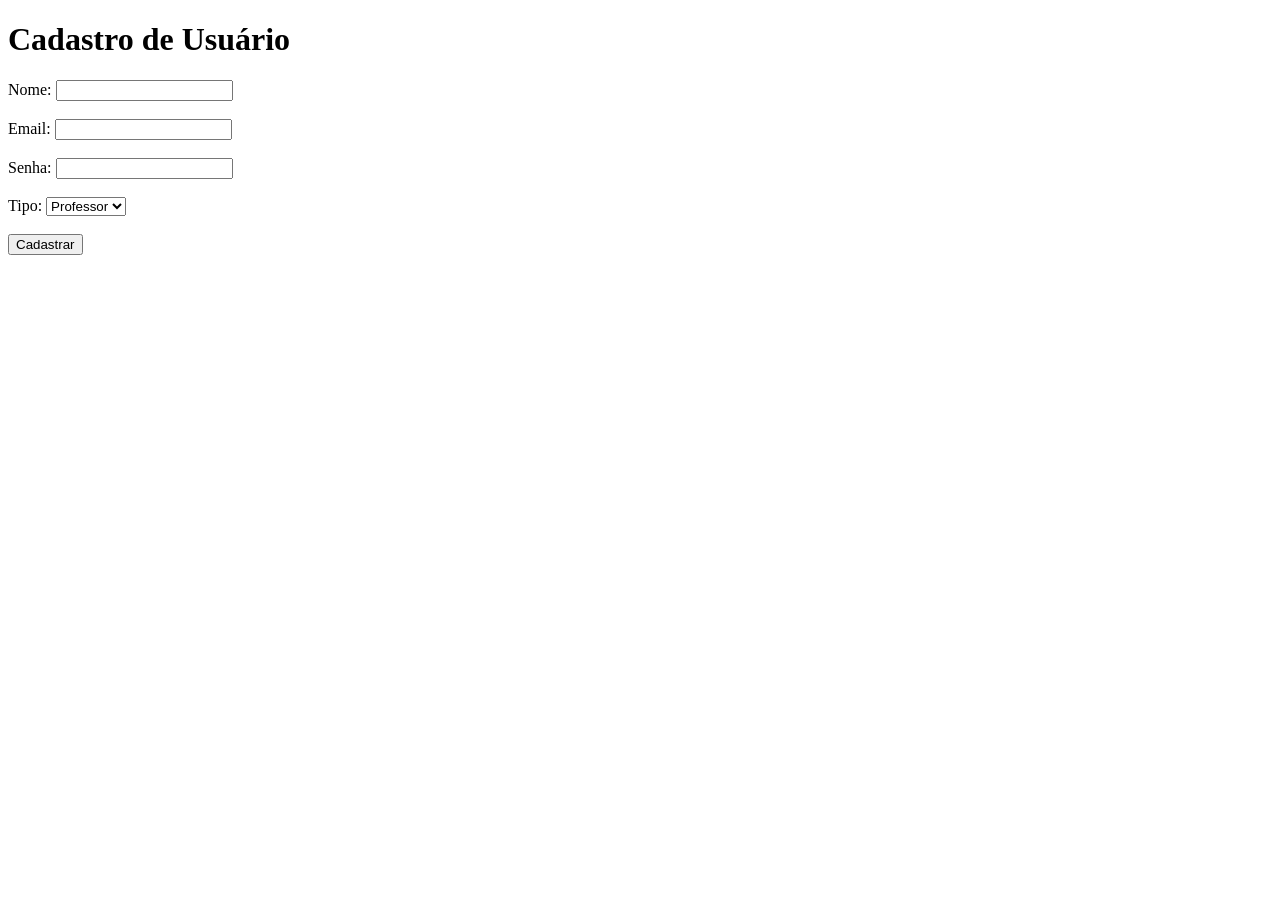
==== sistema-tarefas/src/main/resources/templates/cadastro.html @ e4966582 "alteração nos codigo e adição do botão de criar cadastro junto com style do projeto" ====
<!DOCTYPE html>
<html xmlns:th="http://www.thymeleaf.org">
<head>
    <title>Cadastro</title>
</head>
<body>
    <h1>Cadastro de Usuário</h1>
    
    <form th:action="@{/cadastro}" th:object="${usuario}" method="post">
        <label>Nome:</label>
        <input type="text" th:field="*{nome}" required /><br><br>

        <label>Email:</label>
        <input type="email" th:field="*{email}" required /><br><br>

        <label>Senha:</label>
        <input type="password" th:field="*{senha}" required /><br><br>

        <label>Tipo:</label>
        <select th:field="*{tipo}" required>
            <option value="professor">Professor</option>
            <option value="aluno">Aluno</option>
        </select><br><br>

        <button type="submit">Cadastrar</button>
    </form>
    
    <p th:text="${mensagem}"></p>
</body>
</html>
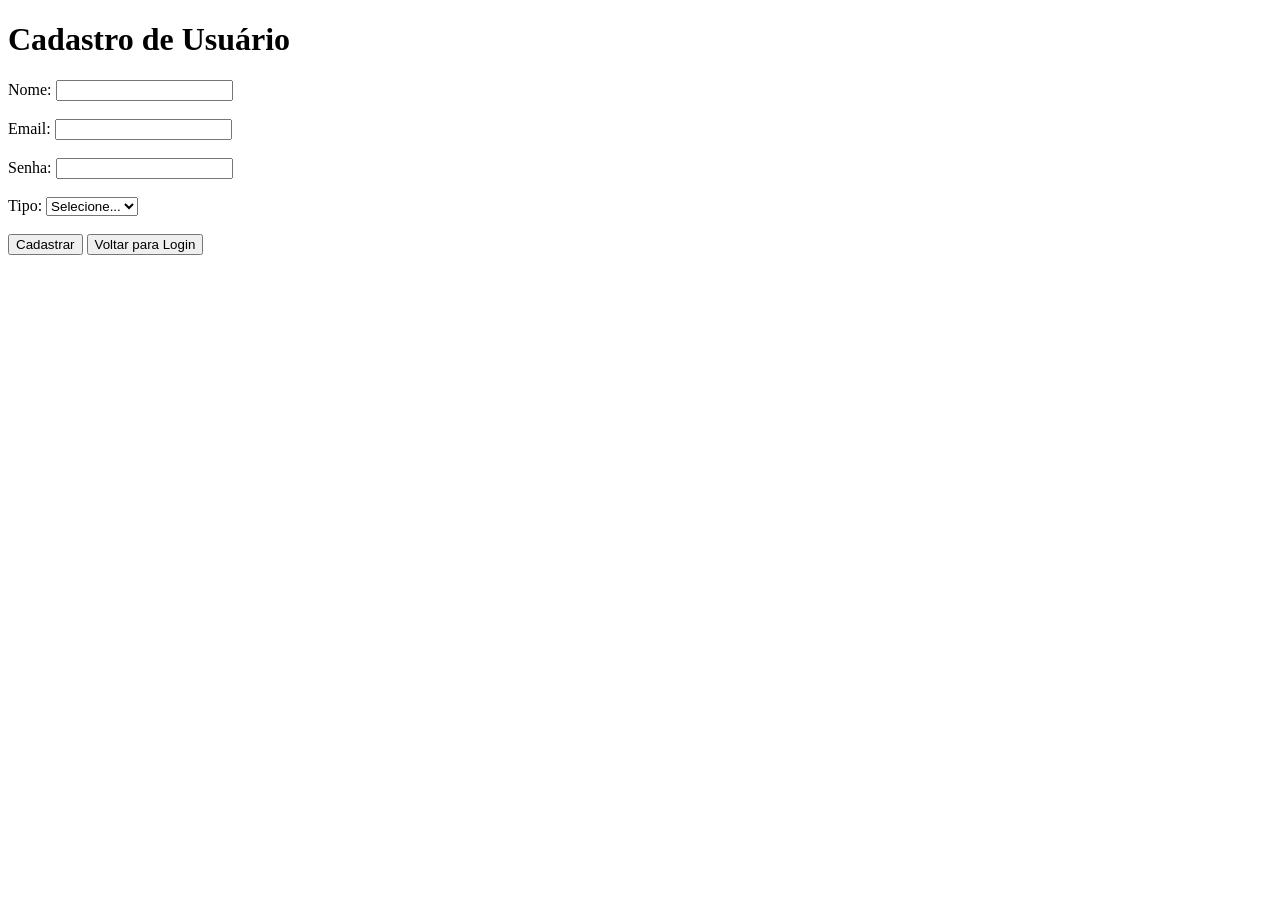
==== commit 9170b3e1: "atualização geral" ====
--- a/sistema-tarefas/src/main/resources/templates/cadastro.html
+++ b/sistema-tarefas/src/main/resources/templates/cadastro.html
@@ -2,11 +2,14 @@
 <html xmlns:th="http://www.thymeleaf.org">
 <head>
     <title>Cadastro</title>
+    <link rel="stylesheet" href="/css/style.css">
 </head>
 <body>
+
+<div class="container">
     <h1>Cadastro de Usuário</h1>
     
-    <form th:action="@{/cadastro}" th:object="${usuario}" method="post">
+    <form th:action="@{/usuario/cadastro}" th:object="${usuario}" method="post">
         <label>Nome:</label>
         <input type="text" th:field="*{nome}" required /><br><br>
 
@@ -18,13 +21,20 @@
 
         <label>Tipo:</label>
         <select th:field="*{tipo}" required>
+            <option value="">Selecione...</option>
             <option value="professor">Professor</option>
             <option value="aluno">Aluno</option>
         </select><br><br>
 
-        <button type="submit">Cadastrar</button>
+        <button type="submit" class="btn-primary">Cadastrar</button>
+        
+        <a th:href="@{/login}">
+            <button type="button" class="btn">Voltar para Login</button>
+        </a>
     </form>
     
-    <p th:text="${mensagem}"></p>
+    <p th:if="${mensagem}" th:text="${mensagem}" style="color: red; text-align: center; margin-top: 20px;"></p>
+</div>
+
 </body>
 </html>
